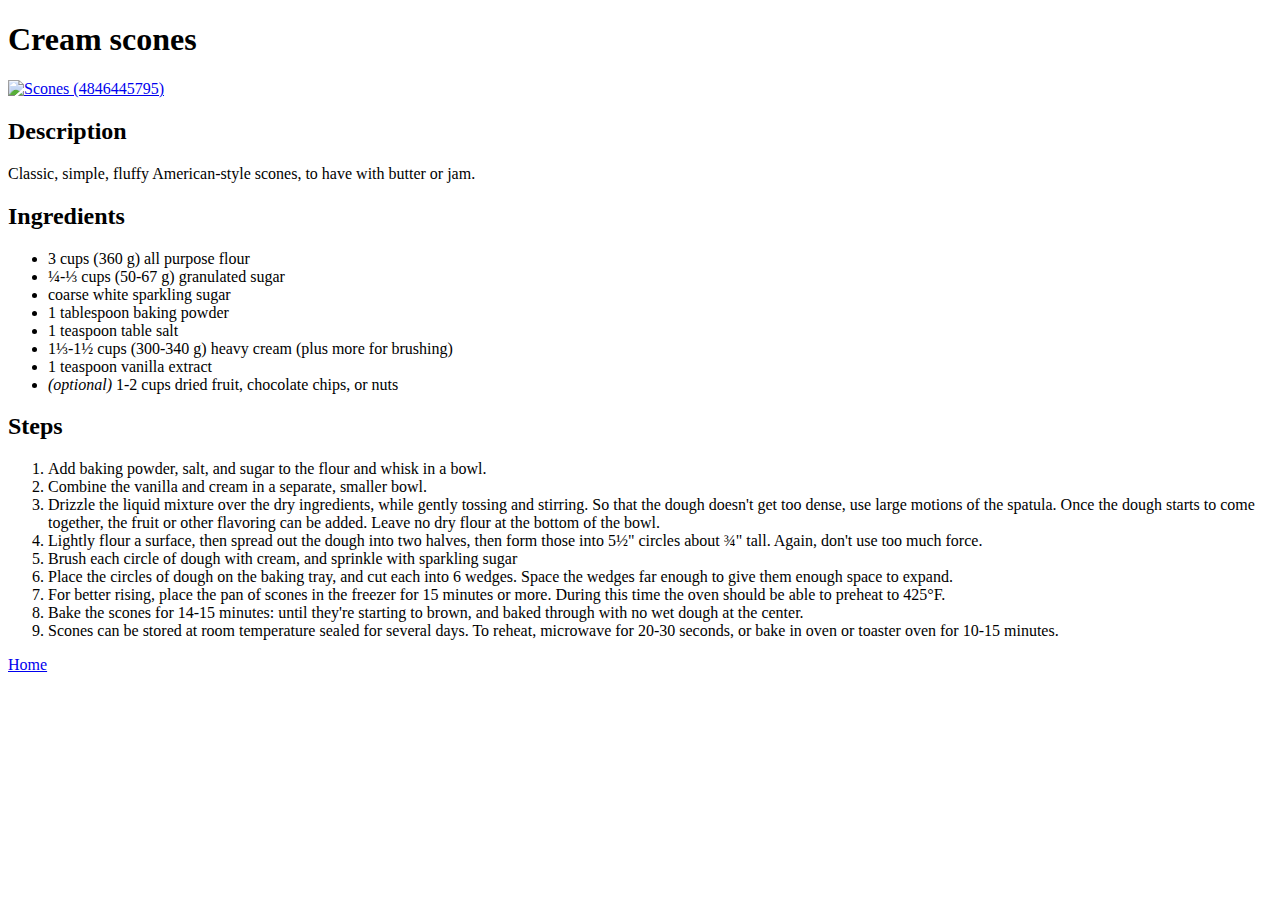
==== recipes/cream-scones.html @ d93d61eb "scone recipe" ====
<!DOCTYPE html>
<html lang="en">
  <head>
    <meta charset="UTF-8">
    <meta content="width=device-width, initial-scale=1.0">
    <meta http-equiv="X-UA-Compatible" content="ie=edge">
    <title>Cream scones</title>
  </head>

  <body>
	<h1>Cream scones</h1>
	
	<a title="Fimb from London, UK, CC BY 2.0 &lt;https://creativecommons.org/licenses/by/2.0&gt;, via Wikimedia Commons" href="https://commons.wikimedia.org/wiki/File:Scones_(4846445795).jpg"><img width="512" alt="Scones (4846445795)" src="https://upload.wikimedia.org/wikipedia/commons/thumb/2/27/Scones_%284846445795%29.jpg/512px-Scones_%284846445795%29.jpg?20201127123111"></a>	
	
	<h2>Description</h2>
		<p>Classic, simple, fluffy American-style scones, to have with butter or jam.</p>
	
	<h2>Ingredients</h2>
	<ul>
		<li>3 cups (360 g) all purpose flour</li>
		<li>¼-⅓ cups (50-67 g) granulated sugar</li>
		<li>coarse white sparkling sugar</li>
		<li>1 tablespoon baking powder</li>
		<li>1 teaspoon table salt</li>
		<li>1⅓-1½ cups (300-340 g) heavy cream (plus more for brushing)</li>
		<li>1 teaspoon vanilla extract</li>
		<li><em>(optional)</em> 1-2 cups dried fruit, chocolate chips, or nuts</li>
	</ul>
	
	<h2>Steps</h2>
	<ol>
		<li>Add baking powder, salt, and sugar to the flour and whisk in a bowl.</li>
		<li>Combine the vanilla and cream in a separate, smaller bowl.</li>
		<li>Drizzle the liquid mixture over the dry ingredients, while gently tossing and stirring. So that the dough doesn't get too dense, use large motions of the spatula. Once the dough starts to come together, the fruit or other flavoring can be added. Leave no dry flour at the bottom of the bowl.</li>
		<li>Lightly flour a surface, then spread out the dough into two halves, then form those into 5½" circles about ¾" tall. Again, don't use too much force.</li>
		<li>Brush each circle of dough with cream, and sprinkle with sparkling sugar</li>
		<li>Place the circles of dough on the baking tray, and cut each into 6 wedges. Space the wedges far enough to give them enough space to expand.</li>
		<li>For better rising, place the pan of scones in the freezer for 15 minutes or more. During this time the oven should be able to preheat to 425°F.</li>
		<li>Bake the scones for 14-15 minutes: until they're starting to brown, and baked through with no wet dough at the center.</li>
		<li>Scones can be stored at room temperature sealed for several days. To reheat, microwave for 20-30 seconds, or bake in oven or toaster oven for 10-15 minutes.</li>
	</ol>
	
  <a href="../index.html">Home</a>
  </body>
</html>
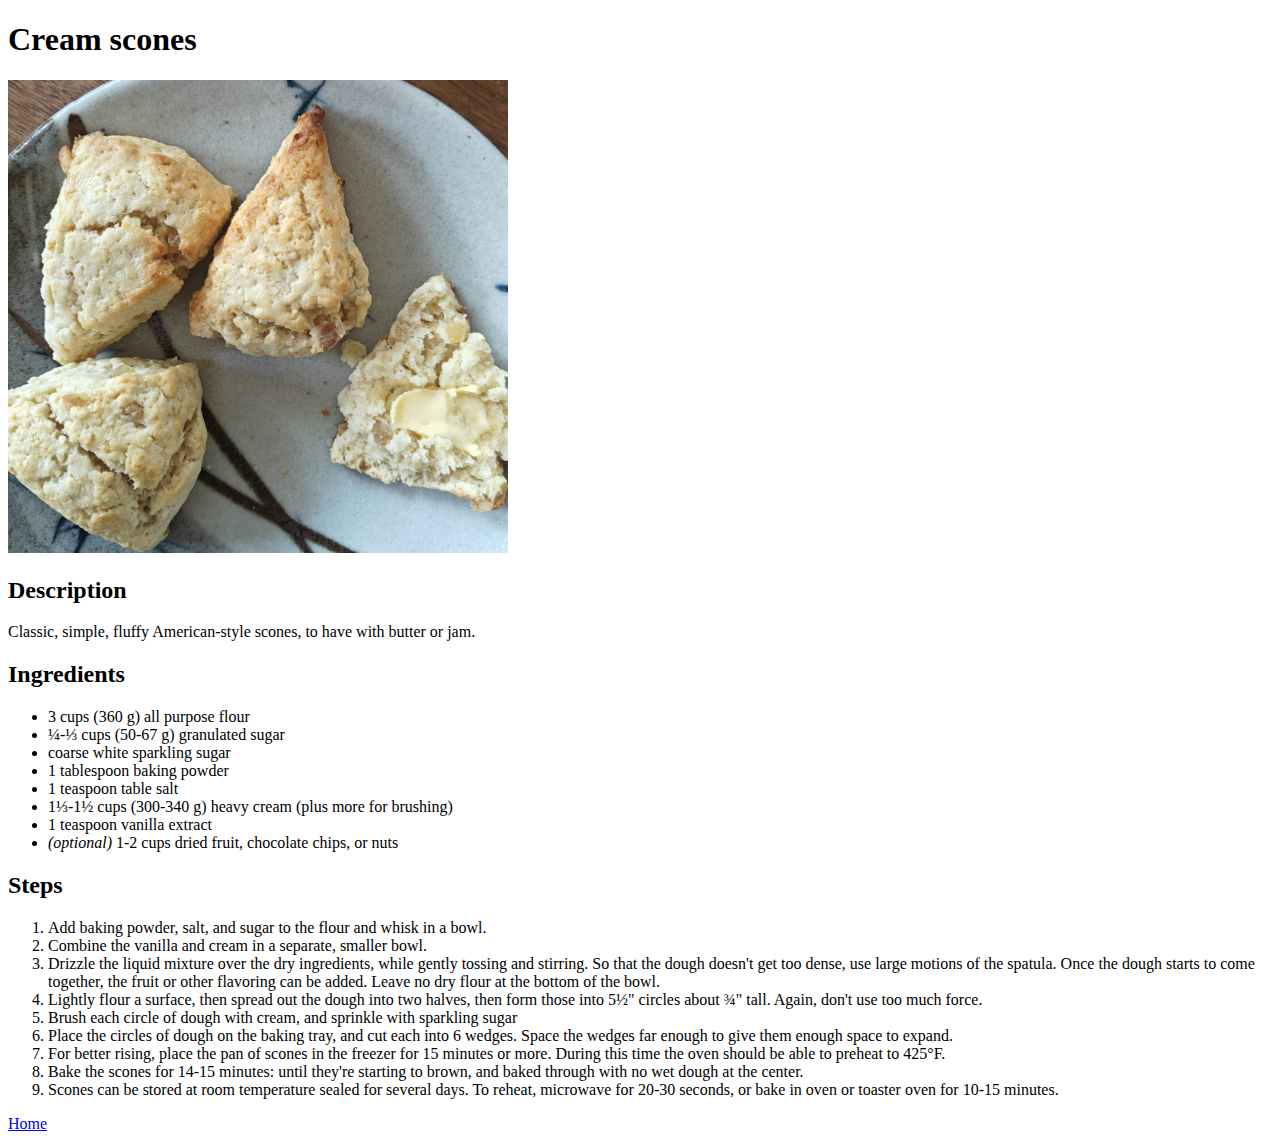
==== commit c701efc0: "replacing images" ====
--- a/recipes/cream-scones.html
+++ b/recipes/cream-scones.html
@@ -10,10 +10,10 @@
   <body>
 	<h1>Cream scones</h1>
 	
-	<a title="Fimb from London, UK, CC BY 2.0 &lt;https://creativecommons.org/licenses/by/2.0&gt;, via Wikimedia Commons" href="https://commons.wikimedia.org/wiki/File:Scones_(4846445795).jpg"><img width="512" alt="Scones (4846445795)" src="https://upload.wikimedia.org/wikipedia/commons/thumb/2/27/Scones_%284846445795%29.jpg/512px-Scones_%284846445795%29.jpg?20201127123111"></a>	
+	<img width="500px" alt="Ginger scones with butter" src="/images/gingerscones.jpg">	
 	
 	<h2>Description</h2>
-		<p>Classic, simple, fluffy American-style scones, to have with butter or jam.</p>
+		<p class="description">Classic, simple, fluffy American-style scones, to have with butter or jam.</p>
 	
 	<h2>Ingredients</h2>
 	<ul>
